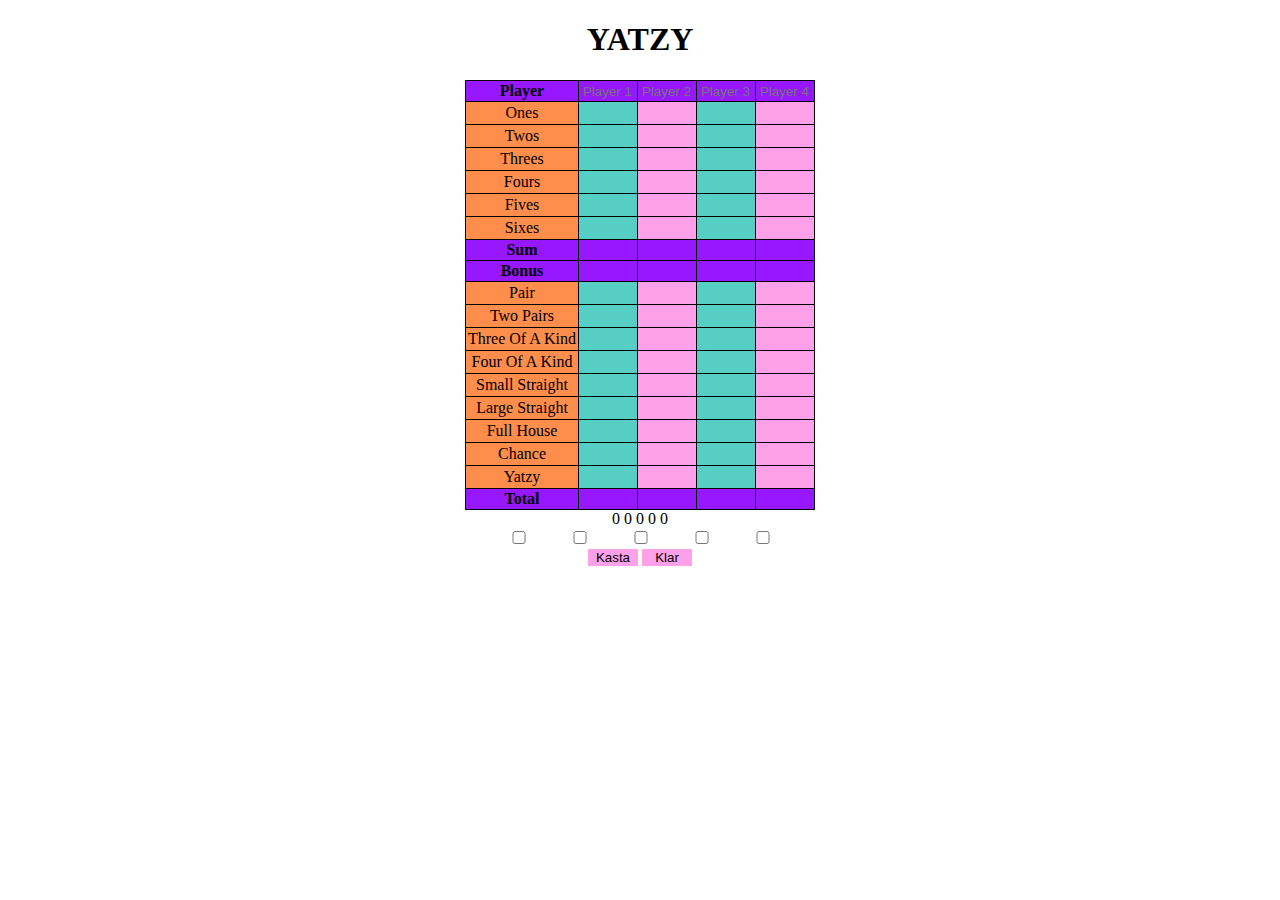
==== yatzy.html @ 0922e804 "börjat jobba på en lösning som skriver ut totalen för spelare 1. Har löst doneButton yay" ====
<!DOCTYPE html>
<html lang="en">
    <head>
        <link rel="stylesheet" href="yatzystyle.css">
        <meta charset="UTF-8">
        <meta name="viewport" content="width=device-width, initial-scale=1.0">
        <title>Yatzy</title>
    </head>

<body>
<h1>YATZY</h1>
    <form>
        <table>
            <tbody>
                <tr class="specialrow">
                    <th class="playerspecialrow">Player</th>
                    <th><input id="player1_name" class="specialrow" type="text" placeholder="Player 1"></th>
                    <th><input class="specialrow" type="text" placeholder="Player 2"></th>
                    <th><input class="specialrow" type="text" placeholder="Player 3"></th>
                    <th><input class="specialrow" type="text" placeholder="Player 4"></th>
                    
                </tr>
                <tr>
                    <td class="specialname">Ones</td>
                    <td><input class='player1Top' id="player1_ones" type="number"></td>
                    <td><input id="player2_ones" type="number"></td>
                    <td><input type="number"></td>
                    <td><input type="number"></td>
                </tr>
                <tr>
                    <td class="specialname">Twos</td>
                    <td><input class='player1Top' id="player1_twos" type="number"></td>
                    <td><input type="number"></td>
                    <td><input type="number"></td>
                    <td><input type="number"></td>
                </tr>
                <tr>
                    <td class="specialname">Threes</td>
                    <td><input class='player1Top' id="player1_threes" type="number"></td>
                    <td><input type="number"></td>
                    <td><input type="number"></td>
                    <td><input type="number"></td>
                </tr>
                <tr>
                    <td class="specialname">Fours</td>
                    <td><input class='player1Top' id="player1_fours" type="number"></td>
                    <td><input type="number"></td>
                    <td><input type="number"></td>
                    <td><input type="number"></td>
                </tr>
                <tr>
                    <td class="specialname">Fives</td>
                    <td><input class='player1Top' id="player1_fives" type="number"></td>
                    <td><input type="number"></td>
                    <td><input type="number"></td>
                    <td><input type="number"></td>
                </tr>
                <tr>
                    <td class="specialname">Sixes</td>
                    <td><input class='player1Top' id="player1_sixes" type="number"></td>
                    <td><input type="number"></td>
                    <td><input type="number"></td>
                    <td><input type="number"></td>
                </tr>
                <tr class="specialrow">
                    <th class="sum specialrow">Sum</th>
                    <th><input id="player1_sum" class="specialrow" type="number"></th>
                    <th><input class="specialrow" type="number"></th>
                    <th><input class="specialrow" type="number"></th>
                    <th><input class="specialrow" type="number"></th>
                </tr>
                <tr class="specialrow">
                    <th class="bonus specialrow">Bonus</th>
                    <th><input id="player1_bonus" class="specialrow" type="number"></th>
                    <th><input class="specialrow" type="number"></th>
                    <th><input class="specialrow" type="number"></th>
                    <th><input class="specialrow" type="number"></th>
                </tr>
                <tr>
                    <td class="specialname">Pair</td>
                    <td><input class="player1Bottom" type="number"></td>
                    <td><input type="number"></td>
                    <td><input type="number"></td>
                    <td><input type="number"></td>
                </tr>
                <tr>
                    <td class="specialname">Two Pairs</td>
                    <td><input class="player1Bottom" type="number"></td>
                    <td><input type="number"></td>
                    <td><input type="number"></td>
                    <td><input type="number"></td>
                </tr>
                <tr>
                    <td class="specialname">Three Of A Kind</td>
                    <td><input class="player1Bottom" type="number"></td>
                    <td><input type="number"></td>
                    <td><input type="number"></td>
                    <td><input type="number"></td>
                </tr>
                <tr>
                    <td class="specialname">Four Of A Kind</td>
                    <td><input class="player1Bottom" type="number"></td>
                    <td><input type="number"></td>
                    <td><input type="number"></td>
                    <td><input type="number"></td>
                </tr>
                <tr>
                    <td class="specialname">Small Straight</td>
                    <td><input class="player1Bottom" type="number"></td>
                    <td><input type="number"></td>
                    <td><input type="number"></td>
                    <td><input type="number"></td>
                </tr>
                <tr>
                    <td class="specialname">Large Straight</td>
                    <td><input class="player1Bottom" type="number"></td>
                    <td><input type="number"></td>
                    <td><input type="number"></td>
                    <td><input type="number"></td>
                </tr>
                <tr>
                    <td class="specialname">Full House</td>
                    <td><input class="player1Bottom" type="number"></td>
                    <td><input type="number"></td>
                    <td><input type="number"></td>
                    <td><input type="number"></td>
                </tr>
                <tr>
                    <td class="specialname">Chance</td>
                    <td><input class="player1Bottom" type="number"></td>
                    <td><input type="number"></td>
                    <td><input type="number"></td>
                    <td><input type="number"></td>
                </tr>
                <tr>
                    <td class="specialname">Yatzy</td>
                    <td><input class="player1Bottom" type="number"></td>
                    <td><input type="number"></td>
                    <td><input type="number"></td>
                    <td><input type="number"></td>
                </tr>
                <tr class="specialrow">
                    <th class="total specialrow">Total</th>
                    <th><input id="totalSumPlayer1" class="specialrow" type="number"></th>
                    <th><input class="specialrow" type="number"></th>
                    <th><input class="specialrow" type="number"></th>
                    <th><input class="specialrow" type="number"></th>
                </tr>
            </tbody>
        </table>
    </form>

    <form id="diceForm">
        <div>
            <span>
            <p class="dice_value">0</p>
            <p class="dice_value">0</p>
            <p class="dice_value">0</p>
            <p class="dice_value">0</p>
            <p class="dice_value">0</p>
            </span>
         </div>
         <div>
             </span>
             <input class="checkbox" type="checkbox" name="" id="">
             <input class="checkbox" type="checkbox" name="" id="">
             <input class="checkbox" type="checkbox" name="" id="">
             <input class="checkbox" type="checkbox" name="" id="">
             <input class="checkbox" type="checkbox" name="" id="">
             </span>
         </div>
        
        

        <input id="throwDice" type="button" value="Kasta">
        <input id="doneButton" type="button" value="Klar">

        <div id="messageHolder">

        </div>
        

        <!--
        <table>
            <tr>
                <td><input class="dice dice1" type="text"></td>
                <td><input class="dice dice2" type="text"></td>
                <td><input class="dice dice3" type="text"></td>
                <td><input class="dice dice4" type="text"></td>
                <td><input class="dice dice5" type="text"></td>
            </tr>
            <tr>
                <td><input class="dice1" type="checkbox" name="" id=""></td>
                <td><input class="dice2" type="checkbox" name="" id=""></td>
                <td><input class="dice3" type="checkbox" name="" id=""></td>
                <td><input class="dice4" type="checkbox" name="" id=""></td>
                <td><input class="dice5" type="checkbox" name="" id=""></td>
            </tr>
            
            -->
    </form>

    <script src="yatzy.js"></script>
</body>
</html>
---- yatzystyle.css ----
body{
    background-color:white;
    font-family: Avenir;
    text-align:center;
}

table{
    border-collapse: collapse;
    margin: 0 auto;
}

th {
    background-color: rgb(151, 23, 255);
    border: 1px;
    border-style: solid;
}


td{
    border: 1px;
    border-style: solid;
    background-color:rgb(255, 161, 232);
    padding: 2px;
}

input{
    background-color:rgb(255, 161, 232);
    border: 0;
    border-style: solid;
    width: 50px;
}


.specialrow td {
    background-color: rgb(151, 23, 255);
    text-transform: uppercase;
    border: 2px;
    border-style: solid;

}

.specialrow input{
    background-color: rgb(151, 23, 255);

}

td:nth-child(even) {
    background-color: rgb(86, 206, 196);
}

td:nth-child(even) input {
    background-color: rgb(86, 206, 196);
}

.specialname{
    background-color: rgb(255, 141, 75);
}

p{
    max-width: 20px;
    display: inline;
    
}
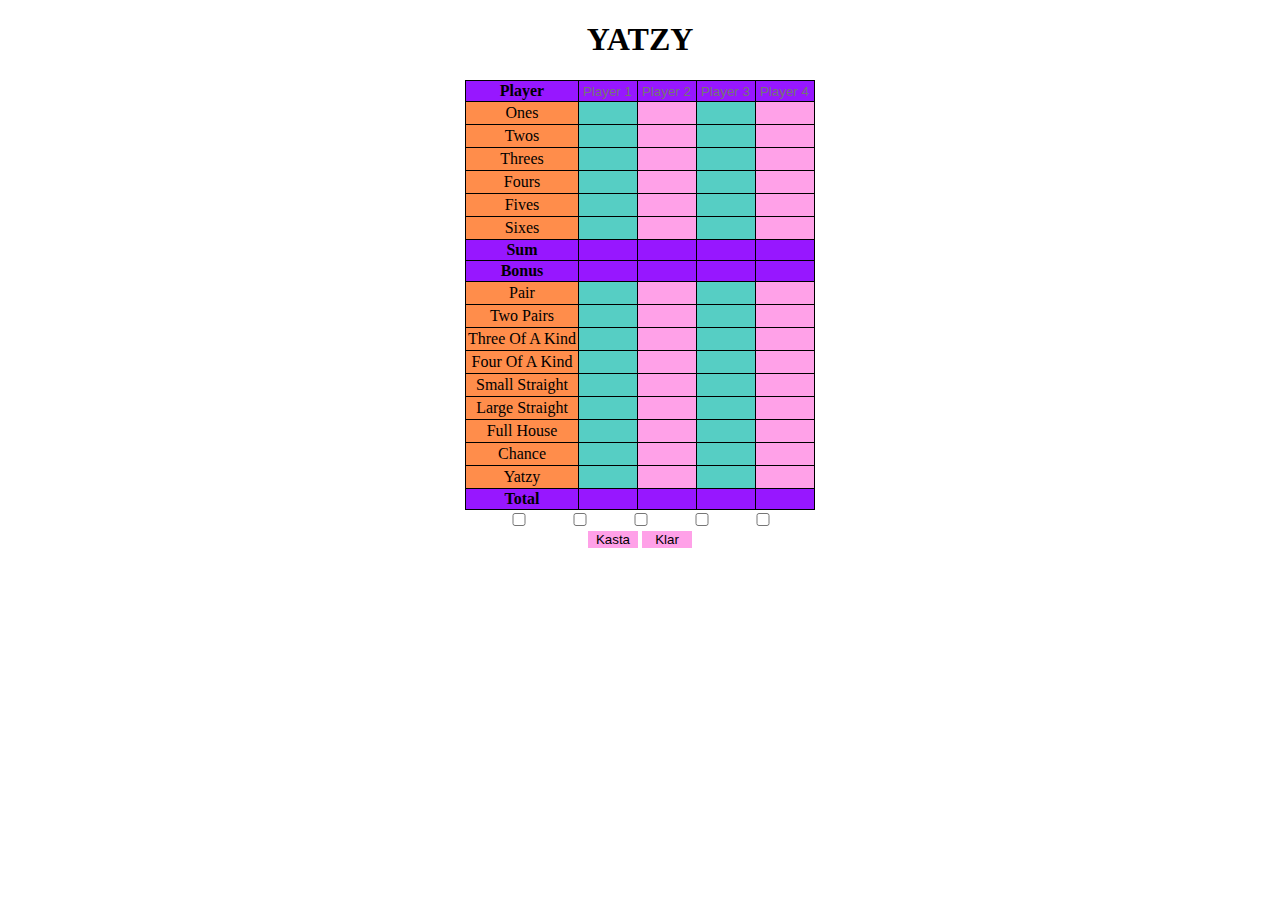
==== commit 33e98a98: "nu funkar allt" ====
--- a/yatzy.html
+++ b/yatzy.html
@@ -10,7 +10,7 @@
 <body>
 <h1>YATZY</h1>
     <form>
-        <table>
+        <table id='main'>
             <tbody>
                 <tr class="specialrow">
                     <th class="playerspecialrow">Player</th>
@@ -23,126 +23,126 @@
                 <tr>
                     <td class="specialname">Ones</td>
                     <td><input class='player1Top' id="player1_ones" type="number"></td>
-                    <td><input id="player2_ones" type="number"></td>
+                    <td><input class='player2Top' id="player2_ones" type="number"></td>
                     <td><input type="number"></td>
                     <td><input type="number"></td>
                 </tr>
                 <tr>
                     <td class="specialname">Twos</td>
                     <td><input class='player1Top' id="player1_twos" type="number"></td>
-                    <td><input type="number"></td>
+                    <td><input class='player2Top' type="number"></td>
                     <td><input type="number"></td>
                     <td><input type="number"></td>
                 </tr>
                 <tr>
                     <td class="specialname">Threes</td>
                     <td><input class='player1Top' id="player1_threes" type="number"></td>
-                    <td><input type="number"></td>
+                    <td><input class='player2Top' type="number"></td>
                     <td><input type="number"></td>
                     <td><input type="number"></td>
                 </tr>
                 <tr>
                     <td class="specialname">Fours</td>
                     <td><input class='player1Top' id="player1_fours" type="number"></td>
-                    <td><input type="number"></td>
+                    <td><input class='player2Top' type="number"></td>
                     <td><input type="number"></td>
                     <td><input type="number"></td>
                 </tr>
                 <tr>
                     <td class="specialname">Fives</td>
                     <td><input class='player1Top' id="player1_fives" type="number"></td>
-                    <td><input type="number"></td>
+                    <td><input class='player2Top' type="number"></td>
                     <td><input type="number"></td>
                     <td><input type="number"></td>
                 </tr>
                 <tr>
                     <td class="specialname">Sixes</td>
                     <td><input class='player1Top' id="player1_sixes" type="number"></td>
-                    <td><input type="number"></td>
+                    <td><input class='player2Top' type="number"></td>
                     <td><input type="number"></td>
                     <td><input type="number"></td>
                 </tr>
                 <tr class="specialrow">
                     <th class="sum specialrow">Sum</th>
                     <th><input id="player1_sum" class="specialrow" type="number"></th>
-                    <th><input class="specialrow" type="number"></th>
+                    <th><input id="player2_sum" class="specialrow" type="number"></th>
                     <th><input class="specialrow" type="number"></th>
                     <th><input class="specialrow" type="number"></th>
                 </tr>
                 <tr class="specialrow">
                     <th class="bonus specialrow">Bonus</th>
                     <th><input id="player1_bonus" class="specialrow" type="number"></th>
-                    <th><input class="specialrow" type="number"></th>
+                    <th><input id="player2_bonus" class="specialrow" type="number"></th>
                     <th><input class="specialrow" type="number"></th>
                     <th><input class="specialrow" type="number"></th>
                 </tr>
                 <tr>
                     <td class="specialname">Pair</td>
                     <td><input class="player1Bottom" type="number"></td>
-                    <td><input type="number"></td>
+                    <td><input class="player2Bottom" type="number"></td>
                     <td><input type="number"></td>
                     <td><input type="number"></td>
                 </tr>
                 <tr>
                     <td class="specialname">Two Pairs</td>
                     <td><input class="player1Bottom" type="number"></td>
-                    <td><input type="number"></td>
+                    <td><input class="player2Bottom" type="number"></td>
                     <td><input type="number"></td>
                     <td><input type="number"></td>
                 </tr>
                 <tr>
                     <td class="specialname">Three Of A Kind</td>
                     <td><input class="player1Bottom" type="number"></td>
-                    <td><input type="number"></td>
+                    <td><input class="player2Bottom" type="number"></td>
                     <td><input type="number"></td>
                     <td><input type="number"></td>
                 </tr>
                 <tr>
                     <td class="specialname">Four Of A Kind</td>
                     <td><input class="player1Bottom" type="number"></td>
-                    <td><input type="number"></td>
+                    <td><input class="player2Bottom" type="number"></td>
                     <td><input type="number"></td>
                     <td><input type="number"></td>
                 </tr>
                 <tr>
                     <td class="specialname">Small Straight</td>
                     <td><input class="player1Bottom" type="number"></td>
-                    <td><input type="number"></td>
+                    <td><input class="player2Bottom" type="number"></td>
                     <td><input type="number"></td>
                     <td><input type="number"></td>
                 </tr>
                 <tr>
                     <td class="specialname">Large Straight</td>
                     <td><input class="player1Bottom" type="number"></td>
-                    <td><input type="number"></td>
+                    <td><input class="player2Bottom" type="number"></td>
                     <td><input type="number"></td>
                     <td><input type="number"></td>
                 </tr>
                 <tr>
                     <td class="specialname">Full House</td>
                     <td><input class="player1Bottom" type="number"></td>
-                    <td><input type="number"></td>
+                    <td><input class="player2Bottom" type="number"></td>
                     <td><input type="number"></td>
                     <td><input type="number"></td>
                 </tr>
                 <tr>
                     <td class="specialname">Chance</td>
                     <td><input class="player1Bottom" type="number"></td>
-                    <td><input type="number"></td>
+                    <td><input class="player2Bottom" type="number"></td>
                     <td><input type="number"></td>
                     <td><input type="number"></td>
                 </tr>
                 <tr>
                     <td class="specialname">Yatzy</td>
                     <td><input class="player1Bottom" type="number"></td>
-                    <td><input type="number"></td>
+                    <td><input class="player2Bottom" type="number"></td>
                     <td><input type="number"></td>
                     <td><input type="number"></td>
                 </tr>
                 <tr class="specialrow">
                     <th class="total specialrow">Total</th>
                     <th><input id="totalSumPlayer1" class="specialrow" type="number"></th>
-                    <th><input class="specialrow" type="number"></th>
+                    <th><input id="totalSumPlayer2" class="specialrow" type="number"></th>
                     <th><input class="specialrow" type="number"></th>
                     <th><input class="specialrow" type="number"></th>
                 </tr>
@@ -153,11 +153,11 @@
     <form id="diceForm">
         <div>
             <span>
-            <p class="dice_value">0</p>
-            <p class="dice_value">0</p>
-            <p class="dice_value">0</p>
-            <p class="dice_value">0</p>
-            <p class="dice_value">0</p>
+            <p class="dice_value"></p>
+            <p class="dice_value"></p>
+            <p class="dice_value"></p>
+            <p class="dice_value"></p>
+            <p class="dice_value"></p>
             </span>
          </div>
          <div>
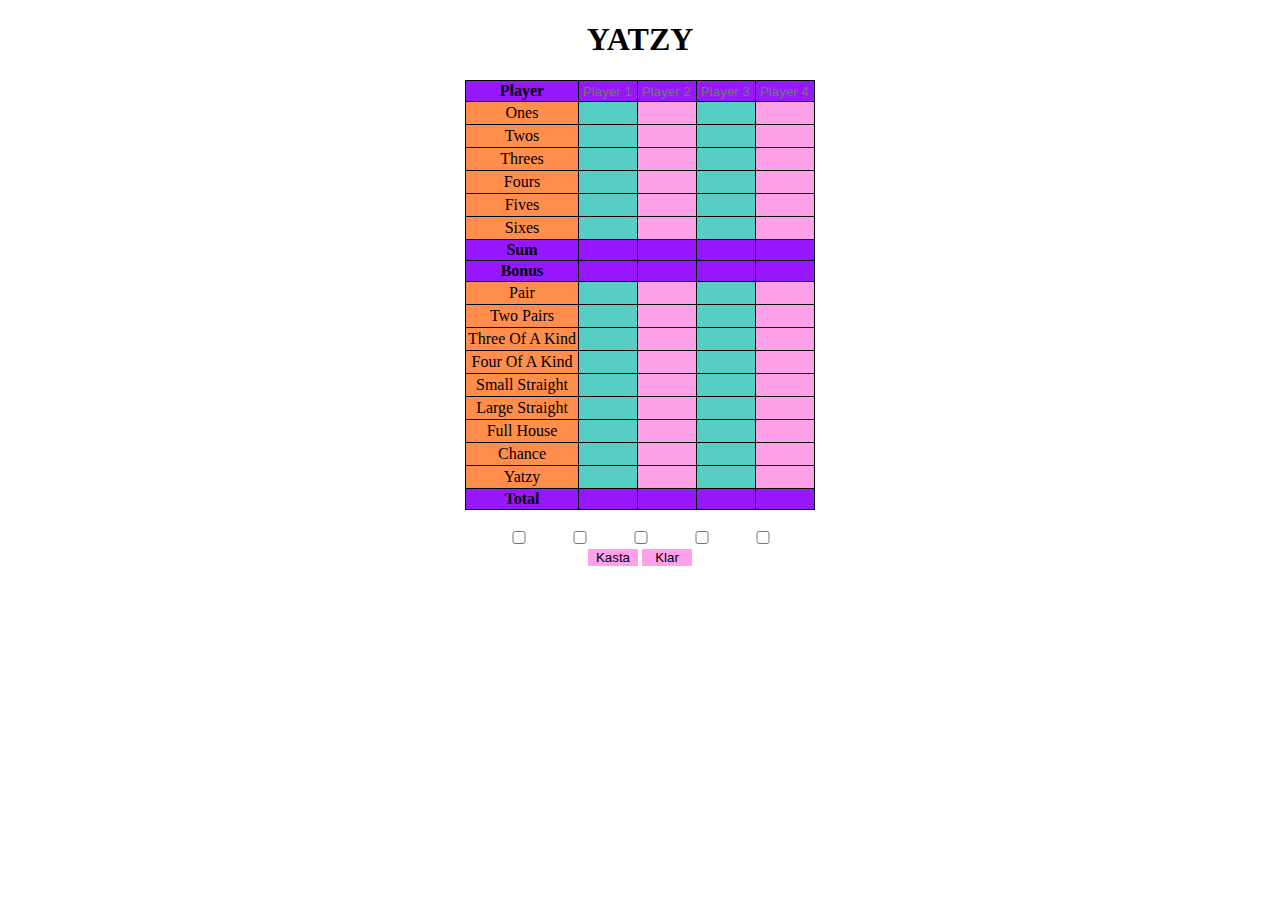
==== commit 81e77858: "fixade placering av värden och boxar" ====
--- a/yatzy.html
+++ b/yatzy.html
@@ -1,14 +1,15 @@
 <!DOCTYPE html>
 <html lang="en">
-    <head>
-        <link rel="stylesheet" href="yatzystyle.css">
-        <meta charset="UTF-8">
-        <meta name="viewport" content="width=device-width, initial-scale=1.0">
-        <title>Yatzy</title>
-    </head>
+
+<head>
+    <link rel="stylesheet" href="yatzystyle.css">
+    <meta charset="UTF-8">
+    <meta name="viewport" content="width=device-width, initial-scale=1.0">
+    <title>Yatzy</title>
+</head>
 
 <body>
-<h1>YATZY</h1>
+    <h1>YATZY</h1>
     <form>
         <table id='main'>
             <tbody>
@@ -18,7 +19,7 @@
                     <th><input class="specialrow" type="text" placeholder="Player 2"></th>
                     <th><input class="specialrow" type="text" placeholder="Player 3"></th>
                     <th><input class="specialrow" type="text" placeholder="Player 4"></th>
-                    
+
                 </tr>
                 <tr>
                     <td class="specialname">Ones</td>
@@ -152,25 +153,21 @@
 
     <form id="diceForm">
         <div>
-            <span>
             <p class="dice_value"></p>
             <p class="dice_value"></p>
             <p class="dice_value"></p>
             <p class="dice_value"></p>
             <p class="dice_value"></p>
+        </div>
+        <div>
             </span>
-         </div>
-         <div>
-             </span>
-             <input class="checkbox" type="checkbox" name="" id="">
-             <input class="checkbox" type="checkbox" name="" id="">
-             <input class="checkbox" type="checkbox" name="" id="">
-             <input class="checkbox" type="checkbox" name="" id="">
-             <input class="checkbox" type="checkbox" name="" id="">
-             </span>
-         </div>
-        
-        
+            <input class="checkbox" type="checkbox" name="" id="">
+            <input class="checkbox" type="checkbox" name="" id="">
+            <input class="checkbox" type="checkbox" name="" id="">
+            <input class="checkbox" type="checkbox" name="" id="">
+            <input class="checkbox" type="checkbox" name="" id="">
+            </span>
+        </div>
 
         <input id="throwDice" type="button" value="Kasta">
         <input id="doneButton" type="button" value="Klar">
@@ -178,28 +175,10 @@
         <div id="messageHolder">
 
         </div>
-        
 
-        <!--
-        <table>
-            <tr>
-                <td><input class="dice dice1" type="text"></td>
-                <td><input class="dice dice2" type="text"></td>
-                <td><input class="dice dice3" type="text"></td>
-                <td><input class="dice dice4" type="text"></td>
-                <td><input class="dice dice5" type="text"></td>
-            </tr>
-            <tr>
-                <td><input class="dice1" type="checkbox" name="" id=""></td>
-                <td><input class="dice2" type="checkbox" name="" id=""></td>
-                <td><input class="dice3" type="checkbox" name="" id=""></td>
-                <td><input class="dice4" type="checkbox" name="" id=""></td>
-                <td><input class="dice5" type="checkbox" name="" id=""></td>
-            </tr>
-            
-            -->
     </form>
 
     <script src="yatzy.js"></script>
 </body>
+
 </html>--- a/yatzystyle.css
+++ b/yatzystyle.css
@@ -60,4 +60,7 @@
     max-width: 20px;
     display: inline;
     
+}
+#diceForm div p {
+    padding: 24px;
 }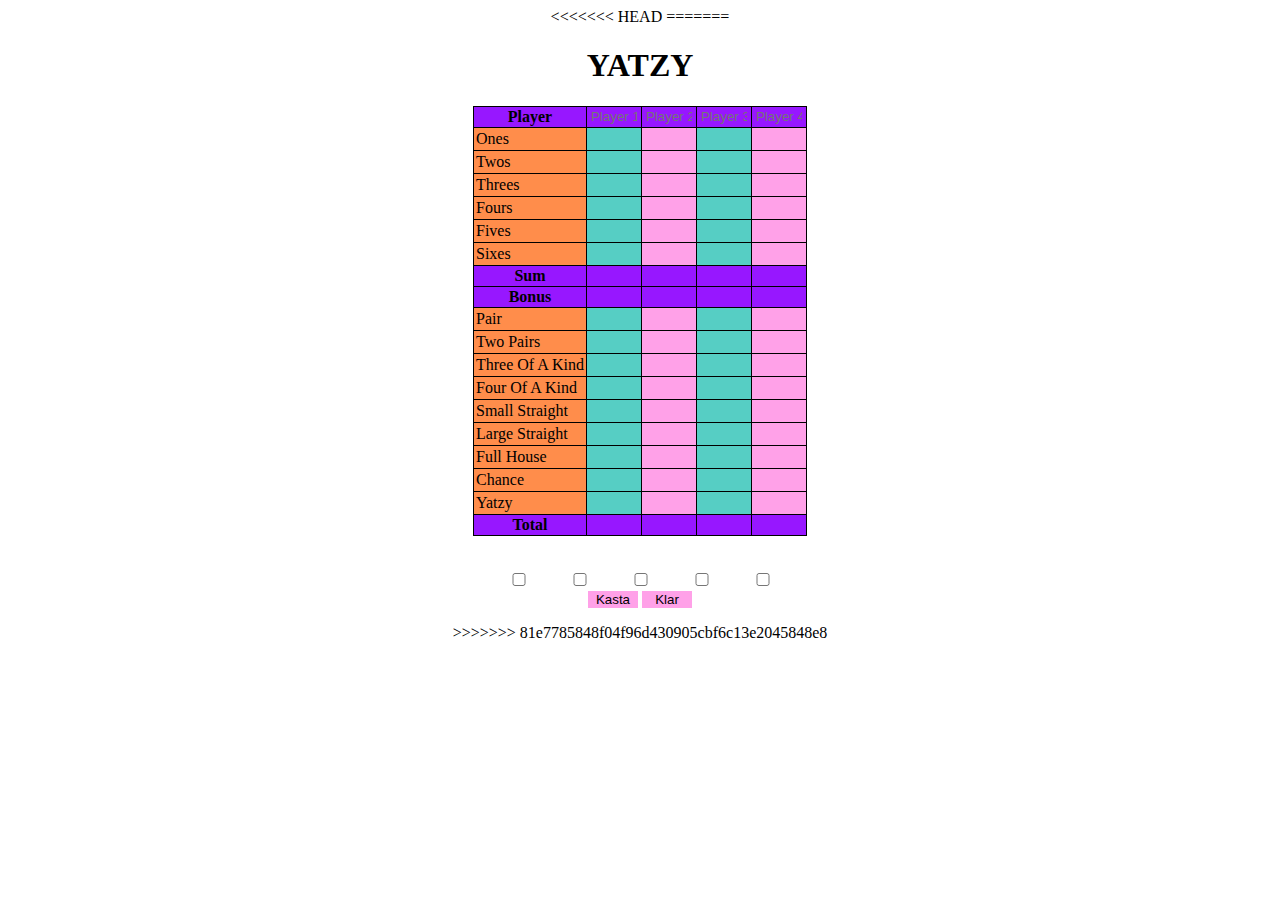
==== commit 9ce8f18f: "nuså" ====
--- a/yatzy.html
+++ b/yatzy.html
@@ -1,3 +1,5 @@
+<<<<<<< HEAD
+=======
 <!DOCTYPE html>
 <html lang="en">
 
@@ -181,4 +183,5 @@
     <script src="yatzy.js"></script>
 </body>
 
-</html>+</html>
+>>>>>>> 81e7785848f04f96d430905cbf6c13e2045848e8
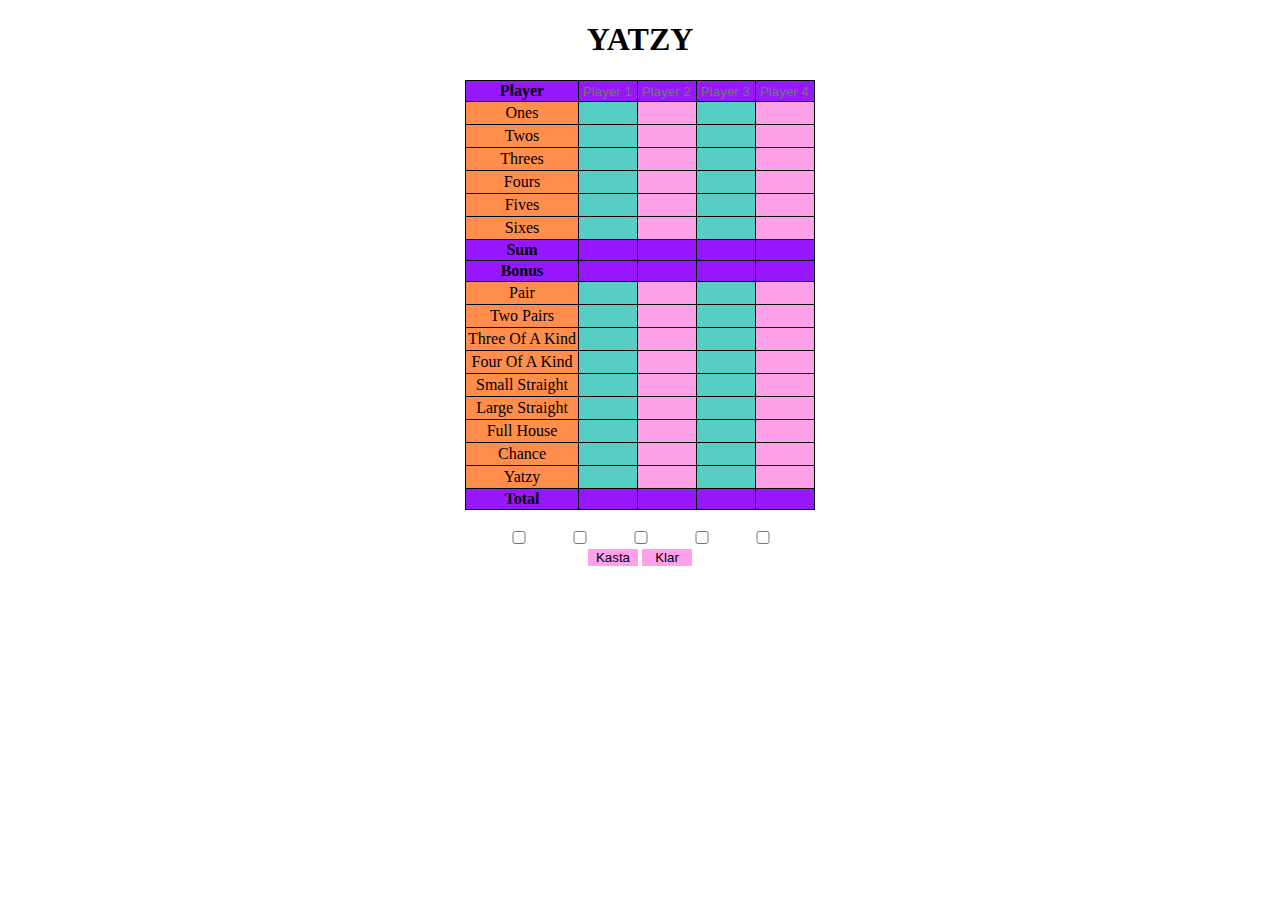
==== commit c894b321: "added some this and updated the doneButton" ====
--- a/yatzy.html
+++ b/yatzy.html
@@ -1,5 +1,3 @@
-<<<<<<< HEAD
-=======
 <!DOCTYPE html>
 <html lang="en">
 
@@ -184,4 +182,3 @@
 </body>
 
 </html>
->>>>>>> 81e7785848f04f96d430905cbf6c13e2045848e8
